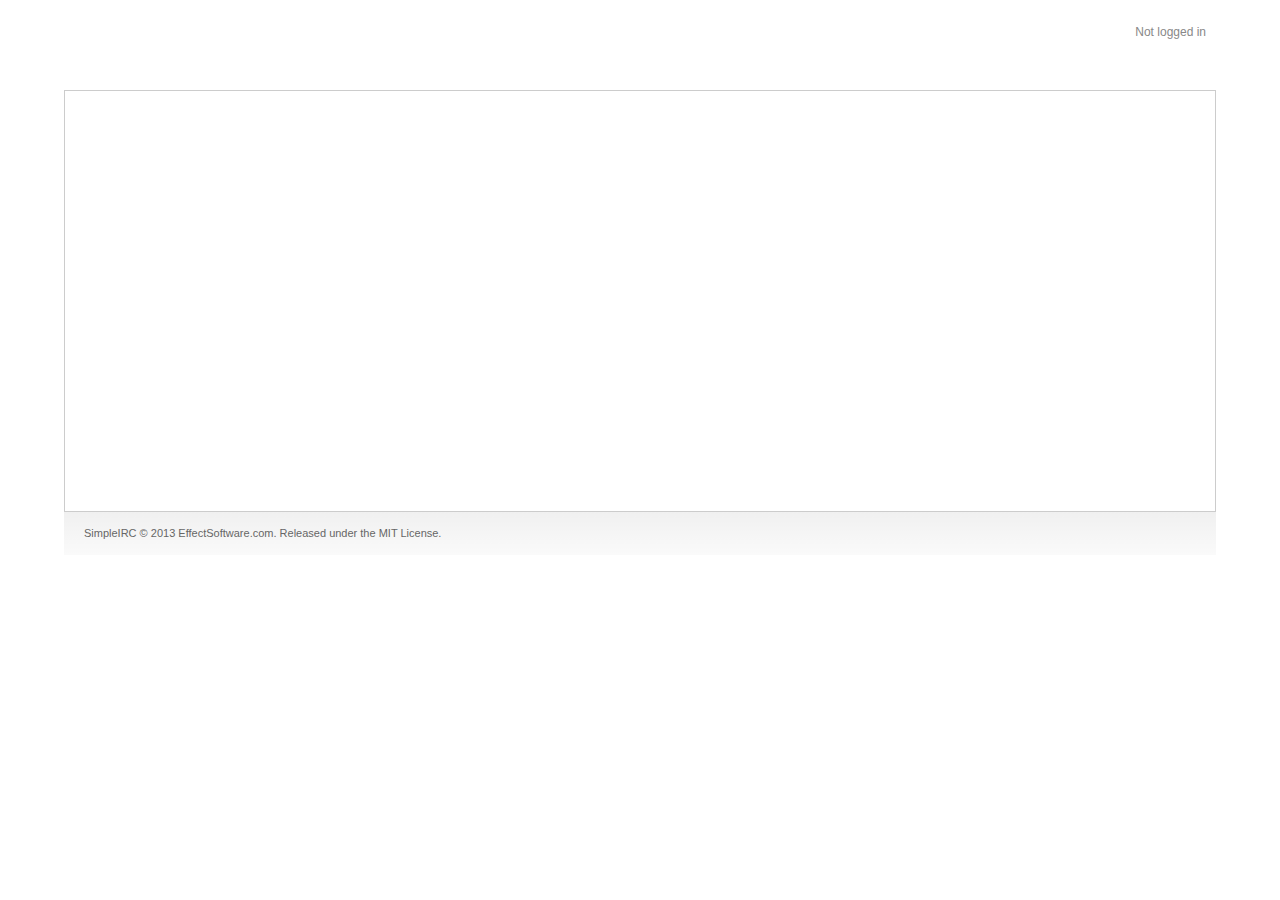
==== htdocs/index.html @ 1383f101 "initial checkin" ====
<!doctype html>

<html lang="en">
<head>
	<meta http-equiv="Content-Type" content="text/html; charset=utf-8">
	<title>Loading...</title>
	
	<meta name="author" content="Joseph Huckaby">
	<link rel="shortcut icon" href="/api/get_logo">
	<link rel="stylesheet" href="css/style.css">
	
	<!-- BUILD: COMBINE_SCRIPT_START -->
	<script src="js/jquery.min.js"></script>
	<script src="js/md5.js"></script>
	<script src="js/oop.js"></script>
	<script src="js/ajax.js"></script>
	<script src="js/cookie.js"></script>
	<script src="js/tools.js"></script>
	<script src="js/datetime.js"></script>
	<script src="js/nav.js"></script>
	<script src="js/Page.class.js"></script>
	<script src="js/PageManager.class.js"></script>
	<script src="js/dialog.js"></script>
	<script src="js/growl.js"></script>
	<script src="js/upload.js"></script>
	<script src="js/app.js"></script>
	<script src="js/pages/Base.class.js"></script>
	<script src="js/pages/Home.class.js"></script>
	<script src="js/pages/Login.class.js"></script>
	<script src="js/pages/Channels.class.js"></script>
	<script src="js/pages/Users.class.js"></script>
	<script src="js/pages/Logs.class.js"></script>
	<script src="js/pages/Settings.class.js"></script>
	<script src="js/pages/MyAccount.class.js"></script>
	<!-- BUILD: COMBINE_SCRIPT_END -->
	
	<script src="/api/config?callback=app.receiveConfig"></script>
	
</head>
<body>
	
	<div id="d_growl_wrapper"></div>
	
	<div id="container">
		<header>
			<div id="d_header">
				<div id="d_header_logo"></div>
				<div id="d_header_title"></div>
				<div id="d_header_user_bar">
					Not logged in
				</div>
				<div class="clear"></div>
			</div>
		</header>
		
		<div id="d_message" class="message shade-light" style="display:none">
			<div id="d_message_inner" class="message_inner"></div>
		</div>
		
		<div class="tab_bar" style="display:none">
			<div id="tab_Home" class="tab inactive" onMouseUp="Nav.go('Home')"><span class="content">Home</span></div>
			<div id="tab_Channels" class="tab inactive" onMouseUp="Nav.go('Channels')"><span class="content">Channels</span></div>
			<div id="tab_Users" class="tab inactive" style="display:none" onMouseUp="Nav.go('Users')"><span class="content">Users</span></div>
			<div id="tab_Logs" class="tab inactive" style="display:none" onMouseUp="Nav.go('Logs')"><span class="content">Logs</span></div>
			<div id="tab_Settings" class="tab inactive" style="display:none" onMouseUp="Nav.go('Settings')"><span class="content">Settings</span></div>
			<div id="tab_MyAccount" class="tab inactive" onMouseUp="Nav.go('MyAccount')"><span class="content">My Account</span></div>
			<div class="clear"></div>
		</div>
		
		<div class="main">
			<div id="page_Home" style="display:none"></div>
			<div id="page_Channels" style="display:none"></div>
			<div id="page_Users" style="display:none"></div>
			<div id="page_Logs" style="display:none"></div>
			<div id="page_Settings" style="display:none"></div>
			<div id="page_MyAccount" style="display:none"></div>
			<div id="page_Login" style="display:none"></div>
		</div>
		
		<footer>
			<div id="d_footer">
				<div class="copyright" id="d_copyright">SimpleIRC &copy; 2013 EffectSoftware.com. Released under the MIT License.</div>
				<div class="copyright" id="d_version" style="float:right"></div>
				<div class="clear"></div>
			</div>
		</footer>

	</div>
	
	<script>
		$(document).ready( function() {
			app.init();
		} );
		
		window.addEventListener( "resize", function() {
			// auto-resize if page has listener for this
			app.handleResize();
		}, false );
	</script>
	
</body>
</html>
---- htdocs/css/style.css ----
/* Base styles for Web App Framework */
/* Author: Joseph Huckaby */
/* Lots of content from: http://html5boilerplate.com/ */

html, body, div, span, object, iframe,
h1, h2, h3, h4, h5, h6, p, blockquote, pre,
abbr, address, cite, code,
del, dfn, em, img, ins, kbd, q, samp,
small, strong, sub, sup, var,
b, i,
dl, dt, dd, ol, ul, li,
fieldset, form, label, legend,
table, caption, tbody, tfoot, thead, tr, th, td,
article, aside, figure, footer, header, 
hgroup, menu, nav, section, menu,
time, mark, audio, video {
  margin:0;
  padding:0;
  border:0;
  outline:0;
  font-size:100%;
  vertical-align:baseline;
  background:transparent;
}                  

article, aside, figure, footer, header, 
hgroup, nav, section { display:block; }

nav ul { list-style:none; }

blockquote, q { quotes:none; }

blockquote:before, blockquote:after,
q:before, q:after { content:''; content:none; }

a { margin:0; padding:0; font-size:100%; vertical-align:baseline; background:transparent; }

ins { background-color:#ff9; color:#000; text-decoration:none; }

mark { background-color:#ff9; color:#000; font-style:italic; font-weight:bold; }

del { text-decoration: line-through; }

abbr[title], dfn[title] { border-bottom:1px dotted #000; cursor:help; }

table { border-collapse:collapse; border-spacing:0; }

hr { display:block; height:1px; border:0; border-top:1px solid #ccc; margin:1em 0; padding:0; }

input, select { vertical-align:middle; }

body { font:12px sans-serif; *font-size:small; *font:x-small; line-height:1.22; }

table { font-size:inherit; font:100%; }

select, input, textarea { font:99% sans-serif; }

textarea {
	outline: 0;
}

pre, code, kbd, samp { font-family: monospace, sans-serif; }

body, select, input, textarea { color:#444; }

h1,h2,h3,h4,h5,h6 { font-weight: bold; text-rendering: optimizeLegibility; }

html { -webkit-font-smoothing: antialiased; }
 
a:hover, a:active { outline: none; }

a, a:active, a:visited { color:#008BD6; }
a:hover { color:#036; }

ul { margin-left:30px; }
ol { margin-left:30px; list-style-type: decimal; }

small { font-size:85%; }
strong, th { font-weight: bold; }

td, td img { vertical-align:middle; } 

sub { vertical-align: sub; font-size: smaller; }
sup { vertical-align: super; font-size: smaller; }

pre { 
  padding: 15px; 
  
  white-space: pre; /* CSS2 */
  white-space: pre-wrap; /* CSS 2.1 */
  white-space: pre-line; /* CSS 3 (and 2.1 as well, actually) */
  word-wrap: break-word; /* IE */
}

input[type="radio"] { vertical-align: text-bottom; }
input[type="checkbox"] { vertical-align: bottom; *vertical-align: baseline; }
.ie6 input { vertical-align: text-bottom; }

label, input[type=button], input[type=submit], button { cursor: pointer; }

label { font-weight: bold; color:#666; }
label:hover { text-decoration: underline; }

input[type="text"], input[type="password"] { outline: 0; }
input[type="search"] { outline: 0; }

a:link { -webkit-tap-highlight-color: #FF5E99; } 

button {  width: auto; overflow: visible; }
 
.ie7 img { -ms-interpolation-mode: bicubic; }

.ir { display:block; text-indent:-999em; overflow:hidden; background-repeat: no-repeat; }

.hidden { display:none; visibility:hidden; } 

.visuallyhidden { position:absolute !important;    
  clip: rect(1px 1px 1px 1px); /* IE6, IE7 */
  clip: rect(1px, 1px, 1px, 1px); }

.invisible { visibility: hidden; }

.clear { clear: both }
.left { float: left; }
.right { float: right; }

.clearfix:after { content: "."; display: block; height: 0; clear: both; visibility: hidden; }
.clearfix { display: inline-block; }
* html .clearfix { height: 1%; } /* Hides from IE-mac \*/
.clearfix { display: block; }

@media print {
  * { background: transparent !important; color: #444 !important; text-shadow: none; }
  a, a:visited { color: #444 !important; text-decoration: underline; }
  a:after { content: " (" attr(href) ")"; } 
  abbr:after { content: " (" attr(title) ")"; }
  .ir a:after { content: ""; }  /* Don't show links for images */
  pre, blockquote { border: 1px solid #999; page-break-inside: avoid; }
  img { page-break-inside: avoid; }
  @page { margin: 0.5cm; }
  p, h2, h3 { orphans: 3; widows: 3; }
  h2, h3{ page-break-after: avoid; }
}

@media screen and (max-device-width: 480px) {
  html { -webkit-text-size-adjust:none; -ms-text-size-adjust:none; } 
}

/* Base styles for Web App Framework */
/* Author: Joseph Huckaby */

.clear { clear: both }
.left { float: left; }
.right { float: right; }

span.link {
	cursor: pointer;
	color: blue;
}
span.link:hover {
	text-decoration: underline;
}
span.link:active {
	color: red;
}

/* Growl */

#d_growl_wrapper {
	position: fixed;
	left: -2000px;
	top: 0px;
	width: 300px;
	z-index: 10002;
}

/* Message Box */
div.growl_message {
	position: relative;
	overflow: hidden;
	border-style: solid;
	border-width: 1px;
	margin-top: 5px;
	margin-left: 10px;
	margin-right: 10px;	
	
	-webkit-border-radius: 8px;
	-moz-border-radius: 8px;
	border-radius: 8px;
	
	background-image:-khtml-gradient(linear, left top, left bottom, from(rgba(255,255,255,1)), to(rgba(255,255,255,0))) !important;
	background-image:-moz-linear-gradient(top, rgba(255,255,255,1), rgba(255,255,255,0)) !important;
	background-image:-ms-linear-gradient(top, rgba(255,255,255,1), rgba(255,255,255,0)) !important;
	background-image:-webkit-gradient(linear, left top, left bottom, color-stop(0, rgba(255,255,255,1)), color-stop(1.0, rgba(255,255,255,0))) !important;
	background-image:-webkit-linear-gradient(top, rgba(255,255,255,1), rgba(255,255,255,0)) !important;
	background-image:-o-linear-gradient(top, rgba(255,255,255,1), rgba(255,255,255,0)) !important;
	background-image:linear-gradient(top, rgba(255,255,255,1), rgba(255,255,255,0)) !important;
	
	box-shadow: rgba(0,0,0,0.2) 5px 5px 8px;
	-webkit-box-shadow: rgba(0,0,0,0.2) 5px 5px 8px;
	-moz-box-shadow: rgba(0,0,0,0.2) 5px 5px 8px;
	
	cursor: pointer;
}

div.growl_message_inner {
	font-size: 12px; 
	font-weight: bold;
	/* padding: 15px 10px 5px 45px; */
	padding: 8px 10px 8px 45px;
	/* min-height: 24px; */
	cursor: pointer;
	/* word-break: break-all;
	word-wrap: break-word; */
	text-shadow:0 1px 0 rgba(255, 255, 255, 1);
}

div.growl_message.success { color:#0a0; background-color:#bfb; }
div.growl_message.warning { color:#990; background-color:#ffb; }
div.growl_message.error   { color:#c00; background-color:#fdd; }
div.growl_message.progress {
	color:#666; 
	background-color:#ddd;
	border-top-color: #bbb;
	border-left-color: #bbb;
	border-right-color: #888;
	border-bottom-color: #888;
}

div.growl_message.error > div.growl_message_inner { background: url(../images/error_24.png) no-repeat 10px center; }
div.growl_message.warning > div.growl_message_inner { background: url(../images/error_24.png) no-repeat 10px center; }
div.growl_message.success > div.growl_message_inner { background: url(../images/check_24.png) no-repeat 10px center; }
div.growl_message.progress > div.growl_message_inner { background: url(../images/loading-24.gif) no-repeat 10px center; cursor:default; }

/* Dialog */

#dialog_overlay {
	position: fixed;
	z-index:10001;
	top: 0px;
	left: 0px;
	background-color:#fff;
	height:100%;
	width:100%;
}

#dialog_container {
	position: fixed;
	z-index:10002;
}

#dialog_main {
	border: 1px solid #ccc;
	padding: 10px;
	background: #fff;
	text-align: left;
	
	box-shadow: rgba(0,0,0,0.2) 5px 5px 8px;
	-webkit-box-shadow: rgba(0,0,0,0.2) 5px 5px 8px;
	-moz-box-shadow: rgba(0,0,0,0.2) 5px 5px 8px;
}

div.dialog_subtitle {
	margin-bottom: 10px;
	text-align: center;
	font-size: 14px;
	font-weight: bold;
}

/* Misc */

.loading {
	background-image: url(../images/loading.gif);
	background-repeat: no-repeat;
	background-position: center center;
	
	min-width: 32px;
	min-height: 32px;
}

.disabled {
	opacity: 0.5;
	filter: alpha(opacity=50);
	cursor: default;
}

.invalid {
	background-color: #fcc;
}
.error {
	background-color: #fcc;
}

.caption { font-size:11px; cursor:default; color:#aaa; }

.strong { font-weight: bold; }


body {
	font-family: helvetica, sans-serif;
	/* background-image: url(../images/body2.png); */
	/* background-size: 128px 128px; */
}

#container {
	width: 90%;
	margin: 0 auto 0 auto;
}

a {
	color: #008BD6;
}
a:hover {
	color: #444;
}

span.link {
	color: #008BD6;
	text-decoration: underline;
}
span.link:hover {
	color: #444;
}
span.link:active {
	color: #008BD6;
}

/* Header */

#d_header {
	position: relative;
	margin-top: 20px;
	margin-bottom: 10px;
	height: 60px;
	
	/* background: #fff; */
	/* background: -webkit-gradient(
	    linear,
	    left bottom,
	    left top,
		color-stop(0, #6287b3),
	    color-stop(0.5, #224773),
		color-stop(1.0, #002E54)
	);
	background: -moz-linear-gradient(
	    center bottom,
		#6287b3 0%,
	    #224773 50%,
		#002E54 100%
	);
	
	filter: progid:DXImageTransform.Microsoft.gradient( startColorstr='#002E54', endColorstr='#6287b3',GradientType=0 );
	
	box-shadow: rgba(0,0,0,0.3) 3px 3px 4px;
	-webkit-box-shadow: rgba(0,0,0,0.3) 3px 3px 4px; 
	-moz-box-shadow: rgba(0,0,0,0.3) 3px 3px 4px; */
}

#d_header_logo {
	float: left;
	width: 60px;
	height: 60px;
	margin-left: 0px;
	/* background-image: url(../images/logo-128.png); */
	background-image: url(/api/get_logo);
	background-repeat: no-repeat;
	background-position: center center;
	background-size: 45px 45px;
}

#d_header_title {
	float: left;
	margin-left: 0px;
	height: 60px;
	line-height: 60px;
	font-size: 32px;
	color: #999;
	font-weight: bold;
	letter-spacing: -1px;
	opacity: 0.9;
	cursor: default;
}

#d_header_user_bar {
	float: right;
	margin-top: 5px;
	margin-right: 10px;
	color: #888;
	font-size: 12px;
	text-align: right;
}

#d_header_user_bar a {
	color: #aaa;
}

#d_header_user_bar a:hover {
	color: #008BD6;
}

#d_header_avatar {
	float: right;
	margin-top: 5px;
	margin-right: 0px;
	width: 40px;
	height: 40px;
	background-repeat: no-repeat;
	background-position: center center;
	background-size: 100%;
}

/* Tabs */

.tab_bar {
	position: relative;
	height: 26px;
	top: 1px; /* covers border of main box below tabs */
	z-index: 2;
	overflow: hidden;
}

.side_tab_bar {
	width: 180px;
	height: 100%;
	border-right: 1px solid #ccc;
}

.tab {
	float: left;
	margin-left: 10px;
	padding:0;
	height: 26px;
	background-repeat: repeat-x;
	
	border-left: 1px solid #ccc;
	border-top: 1px solid #ccc;
	border-right: 1px solid #ccc;
	
	border-top-left-radius: 6px;
	border-top-right-radius: 6px;
	-moz-border-radius-topleft: 6px;
	-moz-border-radius-topright: 6px;
	-webkit-border-top-left-radius: 6px;
	-webkit-border-top-right-radius: 6px;
	
	background: #e8e8e8;
	background: -webkit-gradient(
	    linear,
	    left bottom,
	    left top,
	    color-stop(0, rgba(232, 232, 232, 1.0)),
	    color-stop(1, rgba(255, 255, 255, 1.0))
	);
	background: -moz-linear-gradient(
	    center bottom,
	    rgba(232, 232, 232, 1.0) 0%,
	    rgba(255, 255, 255, 1.0) 100%
	);
		
	cursor: pointer;
}

.tab.side {
	position: relative;
	left: 1px;
	float: right;
	clear: both;
	margin-top: 10px;
	
	border-right: none;
	border-left: 1px solid #ccc;
	border-top: 1px solid #ccc;
	border-bottom: 1px solid #ccc;
	
	border-bottom-left-radius: 6px;
	border-top-right-radius: 0px;
	-moz-border-radius-bottomleft: 6px;
	-moz-border-radius-topright: 0px;
	-webkit-border-bottom-left-radius: 6px;
	-webkit-border-top-right-radius: 0px;
}
.tab.side.inactive {
	left: 0px;
}
.tab.side.active, .tab.side.active:hover {
	box-shadow: none; 
	-webkit-box-shadow: none; 
	-moz-box-shadow: none;
}

.tab .content {
	height: 26px;
	line-height: 26px;
	margin-left:11px;
	margin-right:11px;
	font-size: 13px;
	font-weight: bold;
	position: relative;
	z-index: 2;
	
	max-width: 200px;
	white-space: nowrap;
	overflow: hidden;
	text-overflow: ellipsis;
	
	user-select: none;
	-moz-user-select: none;
	-webkit-user-select: none;
	
	color: #777;
	text-shadow: #fff 0px 1px 0px;
}

.tab.icononly .content {
	margin-left:1px;
	margin-right:3px;
}

.tab .content.icon {
	padding-left: 24px;
	background-position: 2px 4px;
	background-repeat: no-repeat;
}

.tab.icononly .content.icon {
	background-position: 5px 4px;
}

.tab.active, .tab.active:hover {
	background: #fff;
	background: -webkit-gradient(
	    linear,
	    left bottom,
	    left top,
	    color-stop(0, #fff),
	    color-stop(1, #fff)
	);
	background: -moz-linear-gradient(
	    center bottom,
	    #fff 0%,
	    #fff 100%
	);
		
	cursor: default;
	
	/* box-shadow: rgba(0,0,0,0.2) 2px 2px 3px; 
	-webkit-box-shadow: rgba(0,0,0,0.2) 2px 2px 3px; 
	-moz-box-shadow: rgba(0,0,0,0.2) 2px 2px 3px; */
}

.tab.active .content {
	/* color: #444; */
	
	/* color: #21A7D3; */
	color: #008BD6;
	
	/* text-shadow: #7D0000 0px -1px; */
}

.tab:hover {
	background: #e8e8e8;
	background: -webkit-gradient(
	    linear,
	    left bottom,
	    left top,
	    color-stop(0, rgba(232, 232, 232, 1.0)),
	    color-stop(1, rgba(255, 255, 255, 1.0))
	);
	background: -moz-linear-gradient(
	    center bottom,
	    rgba(232, 232, 232, 1.0) 0%,
	    rgba(255, 255, 255, 1.0) 100%
	);
}

.tab:hover .content {
	color: #444;
}
.tab.active:hover .content {
	color: #008BD6;
}

/* Main content area below tabs */

.main {
	border: 1px solid #ccc;
	padding: 10px;
	min-height: 400px;
	
	background: white;
	
	/* box-shadow: rgba(0,0,0,0.2) 2px 2px 3px; 
	-webkit-box-shadow: rgba(0,0,0,0.2) 2px 2px 3px; 
	-moz-box-shadow: rgba(0,0,0,0.2) 2px 2px 3px; */
}

.main > div {
	min-height: 400px;
}

div.subtitle {
	height: 20px;
	font-size: 16px;
	font-weight: bold;
	line-height: 20px;
	/* color: #888; */
	color: #008BD6;
	text-shadow: 0px 1px 0px white;
	padding-left: 3px;
	padding-right: 3px;
	margin-bottom: 15px;
	border-top: 1px solid #ccc;
	
	background: #f0f0f0;
	background: -webkit-gradient(
	    linear,
	    left top,
	    left bottom,
	    color-stop(0, #f0f0f0),
	    color-stop(1, #fff)
	);
	background: -moz-linear-gradient(
	    center top,
	    #f0f0f0 0%,
	    #fff 100%
	);
}

div.subtitle_widget {
	float: right;
	height: 20px;
	font-size: 12px;
	line-height: 20px;
	margin-left: 0px;
	margin-right: 10px;
	padding-left: 10px;
	border-left: 1px solid #ddd;
	text-shadow: 0px 1px 0px white;
	color: #777;
	font-weight: normal;
}

/* Fieldsets and labels */

fieldset {
	background: #f8f8f8;
	background: -webkit-gradient(
	    linear,
	    left bottom,
	    left top,
	    color-stop(0, #f4f4f4),
	    color-stop(1, #fff)
	);
	background: -moz-linear-gradient(
	    center bottom,
	    #f4f4f4 0%,
	    #fff 100%
	);
		
	border:1px solid #ccc; 
	padding:4px 8px 8px 8px;
	
	box-shadow: rgba(0,0,0,0.1) 3px 3px 4px;
	-webkit-box-shadow: rgba(0,0,0,0.1) 3px 3px 4px; 
	-moz-box-shadow: rgba(0,0,0,0.1) 3px 3px 4px;
}
legend { 
	padding-left: 5px;
	padding-right: 5px;
	font-family:Helvetica,sans-serif; 
	font-size:13px;
	cursor:default; 
	font-weight:bold; 
	color:#008BD6;
}

.label {
	font-weight: bold;
	color: #ac631a;
}

label:hover {
	color: #008BD6;
}

/* Data Table */

.data_table tr th {
	font-family:Helvetica,sans-serif; 
	font-size:13px; 
	height: 20px;
	line-height: 20px;
	cursor:default; 
	font-weight:bold; 
	text-align:left;
	padding-right:10px;
	/* color:#1840F0; */
	color: #777;
	text-shadow: 0px 1px 0px white;
	
	border-top: 1px solid #ccc;
	
	background: #ccc;
	background: -webkit-gradient(
	    linear,
	    left bottom,
	    left top,
	    color-stop(0, #ccc),
	    color-stop(1, #fff)
	);
	background: -moz-linear-gradient(
	    center bottom,
	    #ccc 0%,
	    #fff 100%
	);	
}
.data_table tr td {
	line-height: 20px;
	padding-right:10px;
	
	background: #f8f8f8;
	background: -webkit-gradient(
	    linear,
	    left bottom,
	    left top,
	    color-stop(0, #efefef),
	    color-stop(1, #fff)
	);
	background: -moz-linear-gradient(
	    center bottom,
	    #efefef 0%,
	    #fff 100%
	);	
}

/* Buttons */

.button {
	width: 100px;
	height: 18px;
	padding: 4px 5px 1px 5px;
	
	background: #e8e8e8;
	background: -webkit-gradient(
	    linear,
	    left bottom,
	    left top,
	    color-stop(0, #fff),
	    color-stop(1, #e8e8e8)
	);
	background: -moz-linear-gradient(
	    center bottom,
	    #fff 0%,
	    #e8e8e8 100%
	);
		
	border-left: 1px solid #ccc;
	border-top: 1px solid #ccc;
	border-right: 1px solid #999;
	border-bottom: 1px solid #999;
	cursor:pointer;
	font-family:Helvetica, sans-serif; 
	font-size:10pt; 
	font-weight:bold; 
	color:#666;
	text-align: center;
	
	border-radius: 6px;
	-moz-border-radius: 6px;
	-webkit-border-radius: 6px;
	
	box-shadow: rgba(0,0,0,0.1) 1px 1px 2px; 
	-webkit-box-shadow: rgba(0,0,0,0.1) 1px 1px 2px; 
	-moz-box-shadow: rgba(0,0,0,0.1) 1px 1px 2px;
	
	user-select: none;
	-moz-user-select: none;
	-webkit-user-select: none;
}

.button.mini {
	width: 70px;
	height: 15px;
	font-size:9pt;
	border-radius: 5px;
	-moz-border-radius: 5px;
	-webkit-border-radius: 5px;
}

.button:hover, .button.hover {
	/* color:#444; */
	color: #008BD6;
	
	background: #e8e8e8;
	background: -webkit-gradient(
	    linear,
	    left bottom,
	    left top,
	    color-stop(0, #fff),
	    color-stop(1, #f0f0f0)
	);
	background: -moz-linear-gradient(
	    center bottom,
	    #fff 0%,
	    #f0f0f0 100%
	);
}

.button.disabled:hover, .button.disabled.hover {
	background: #e8e8e8;
	background: -webkit-gradient(
	    linear,
	    left bottom,
	    left top,
	    color-stop(0, #fff),
	    color-stop(1, #e8e8e8)
	);
	background: -moz-linear-gradient(
	    center bottom,
	    #fff 0%,
	    #e8e8e8 100%
	);	
}

.button:active, .button.active {
	padding: 5px 4px 0px 6px;
	border-left: 1px solid #777;
	border-top: 1px solid #777;
	border-right: 1px solid #ccc;
	border-bottom: 1px solid #ccc;
	
	background: #ddd;
	background: -webkit-gradient(
	    linear,
	    left bottom,
	    left top,
	    color-stop(0, #e0e0e0),
	    color-stop(1, #f0f0f0)
	);
	background: -moz-linear-gradient(
	    center bottom,
	    #e0e0e0 0%,
	    #f0f0f0 100%
	);	
}

.button.disabled:active, .button.disabled.active {
	padding: 4px 5px 1px 5px;
	border-left: 1px solid #ccc;
	border-top: 1px solid #ccc;
	border-right: 1px solid #999;
	border-bottom: 1px solid #999;
	background: #e8e8e8;
	background: -webkit-gradient(
	    linear,
	    left bottom,
	    left top,
	    color-stop(0, #fff),
	    color-stop(1, #e8e8e8)
	);
	background: -moz-linear-gradient(
	    center bottom,
	    #fff 0%,
	    #e8e8e8 100%
	);	
}

/* Menus */

select {
	color:#444;
	border: 1px solid #ccc;
	outline: 0;
	font-size: 15px;
}

select.small {
	font-size: 13px;
}

/* Message Box */

div.message {
	position: relative;
	overflow: hidden;
	border-style: solid;
	border-width: 1px;
	margin-bottom: 10px;
	margin-left: 10px;
	margin-right: 10px;
}

div.message_inner {
	font-family:Helvetica,sans-serif; font-size:10pt; font-weight:bold; cursor:default;
	padding:10px 40px 10px 40px;
}

div.message.success { color:#0a0; background-color:#bfb; }
div.message.warning { color:#990; background-color:#ffb; }
div.message.error   { color:#c00; background-color:#fdd; }

div.message.error div.message_inner { background: url(../common/images/error_24.png) no-repeat 5px center; }
div.message.warning div.message_inner { background: url(../common/images/error_24.png) no-repeat 5px center; }
div.message.success div.message_inner { background: url(../common/images/check_24.png) no-repeat 5px center; }

/* Footer */

#d_footer {
	margin: 0 0; 
	padding: 13px 20px 17px;
	height: 13px;
	
	background: rgba(0, 0, 0, 0.039);
	background: -webkit-gradient(
	    linear,
	    left bottom,
	    left top,
	    color-stop(0, rgba(0, 0, 0, 0.019)),
	    color-stop(1, rgba(0, 0, 0, 0.058))
	);
	background: -moz-linear-gradient(
	    center bottom,
	    rgba(0, 0, 0, 0.019) 0%,
	    rgba(0, 0, 0, 0.058) 100%
	);	
}

#d_footer_logo {
	margin: 0;
	padding: 0;
	width: 16px;
	height: 16px;
	background-image: url(../images/cloud-32x32.png);
	background-repeat: no-repeat;
	background-position: center center;
	background-size: 100%;
	float: left;
}

.copyright {
	margin: 0;
	padding: 2px 0 0 0px;
	font-size: 11px;
	font-weight: normal;
	color: #666;
	float: left;
}

#d_footer_links {
	margin: 0;
	padding: 0;
	float: right;
	overflow: hidden;
}

#d_footer_links ul {
	margin: 0 0 0 -1px;
	padding: 0;
	list-style: none;
}

#d_footer_links ul li {
	float: left;
}

#d_footer_links ul li a {
	margin: 0;
	padding: 0 8px;
	text-decoration: none;
	color: #888;
	border-left: 1px solid #666;
}

#d_footer_links ul li:first-child a {
	border-left: none;
}

#d_footer_links ul li a:hover {
	text-decoration: underline;
	color: #008BD6;
}

/* Misc */

.table_label {
	font-size: 15px;
	font-weight: bold; 
	color: #888;
	
	padding-right: 10px;
}

.caption { font-family:Helvetica,sans-serif; font-size:11px; cursor:default; color:#aaa; }

.table_spacer { height:1px; background:#ddd; margin-top:12px; margin-bottom:12px; }
.table_spacer.short { margin-top:6px; margin-bottom:6px; }
.table_spacer.transparent { background:transparent; }

td.table_value > div > input[type="text"], td.table_value > div > input[type="password"] { font-size:14px; }
td.table_value > div > textarea { border:1px solid #ccc; color:#444; font-family:monospace; }
td.table_value > div > label { line-height:18px; font-size:13px; }

.pagination { margin-top:10px; margin-bottom:0px; font-weight:bold; color:#666; }

.h1 { font-size:20px; font-weight:bold; color:#ac631a; }

.center { margin-left:auto; margin-right: auto; }

.dialog_container {
	width:500px; 
	margin-left:auto; 
	margin-right:auto;
}

.dialog_title {
	background:#eee; 
	padding:20px; 
	font-size:18px; 
	font-weight:bold; 
	border-left:1px solid #ccc; 
	border-right:1px solid #ccc; 
	border-top:1px solid #ccc; 
	margin:0; 
	/* color:#888;  */
	color: #008BD6;
	text-align:center;
	text-shadow:0 1px 0 rgba(255, 255, 255, 1);
	
	-webkit-border-top-left-radius: 5px;
	-webkit-border-top-right-radius: 5px;
	-moz-border-radius-topleft: 5px;
	-moz-border-radius-topright: 5px;
	border-top-left-radius: 5px;
	border-top-right-radius: 5px;
	
	-webkit-border-bottom-left-radius: 0px;
	-webkit-border-bottom-right-radius: 0px;
	-moz-border-radius-bottomleft: 0px;
	-moz-border-radius-bottomright: 0px;
	border-bottom-left-radius: 0px;
	border-bottom-right-radius: 0px;
}

.dialog_content {
	background: #fff;
	border-left:1px solid #ccc; 
	border-right:1px solid #ccc; 
	padding:30px;
}

.dialog_buttons {
	background:#f8f8f8; 
	padding:15px; 
	border-left:1px solid #ccc; 
	border-right:1px solid #ccc; 
	border-bottom:1px solid #ccc;
	
	-webkit-border-top-left-radius: 0px;
	-webkit-border-top-right-radius: 0px;
	-moz-border-radius-topleft: 0px;
	-moz-border-radius-topright: 0px;
	border-top-left-radius: 0px;
	border-top-right-radius: 0px;
	
	-webkit-border-bottom-left-radius: 5px;
	-webkit-border-bottom-right-radius: 5px;
	-moz-border-radius-bottomleft: 5px;
	-moz-border-radius-bottomright: 5px;
	border-bottom-left-radius: 5px;
	border-bottom-right-radius: 5px;
}

.dialog_shadow {
	box-shadow: rgba(0,0,0,0.2) 5px 5px 8px;
	-webkit-box-shadow: rgba(0,0,0,0.2) 5px 5px 8px;
	-moz-box-shadow: rgba(0,0,0,0.2) 5px 5px 8px;
}

.dialog_simple {
	background: #fff;
	border: 1px solid #ccc;
	border-radius: 5px;
	padding: 30px;
}

/* Override default generic dialog, so we can use ours */
#dialog_overlay {
	background-color: #fff !important;
}

#dialog_main {
	border: none !important;
	padding: 0px !important;
	background: transparent !important;
	box-shadow: none !important;
	-webkit-box-shadow: none !important;
	-moz-box-shadow: none !important;
}

/* Generic shade classes, can be applied to anything for a transparent vertical gradient */

.shade {
	background-image:-khtml-gradient(linear, left top, left bottom, from(rgba(255,255,255,0.25)), to(rgba(0,0,0,0.25))) !important;
	background-image:-moz-linear-gradient(top, rgba(255,255,255,0.25), rgba(0,0,0,0.25)) !important;
	background-image:-ms-linear-gradient(top, rgba(255,255,255,0.25), rgba(0,0,0,0.25)) !important;
	background-image:-webkit-gradient(linear, left top, left bottom, color-stop(0, rgba(255,255,255,0.25)), color-stop(1.0, rgba(0,0,0,0.25))) !important;
	background-image:-webkit-linear-gradient(top, rgba(255,255,255,0.25), rgba(0,0,0,0.25)) !important;
	background-image:-o-linear-gradient(top, rgba(255,255,255,0.25), rgba(0,0,0,0.25)) !important;
	background-image:linear-gradient(top, rgba(255,255,255,0.25), rgba(0,0,0,0.25)) !important;
}
.shade-light {
	background-image:-khtml-gradient(linear, left top, left bottom, from(rgba(255,255,255,1)), to(rgba(255,255,255,0))) !important;
	background-image:-moz-linear-gradient(top, rgba(255,255,255,1), rgba(255,255,255,0)) !important;
	background-image:-ms-linear-gradient(top, rgba(255,255,255,1), rgba(255,255,255,0)) !important;
	background-image:-webkit-gradient(linear, left top, left bottom, color-stop(0, rgba(255,255,255,1)), color-stop(1.0, rgba(255,255,255,0))) !important;
	background-image:-webkit-linear-gradient(top, rgba(255,255,255,1), rgba(255,255,255,0)) !important;
	background-image:-o-linear-gradient(top, rgba(255,255,255,1), rgba(255,255,255,0)) !important;
	background-image:linear-gradient(top, rgba(255,255,255,1), rgba(255,255,255,0)) !important;
}
.shade-light-half {
	background-image:-khtml-gradient(linear, left top, left bottom, from(rgba(255,255,255,0.5)), to(rgba(255,255,255,0))) !important;
	background-image:-moz-linear-gradient(top, rgba(255,255,255,0.5), rgba(255,255,255,0)) !important;
	background-image:-ms-linear-gradient(top, rgba(255,255,255,0.5), rgba(255,255,255,0)) !important;
	background-image:-webkit-gradient(linear, left top, left bottom, color-stop(0, rgba(255,255,255,0.5)), color-stop(1.0, rgba(255,255,255,0))) !important;
	background-image:-webkit-linear-gradient(top, rgba(255,255,255,0.5), rgba(255,255,255,0)) !important;
	background-image:-o-linear-gradient(top, rgba(255,255,255,0.5), rgba(255,255,255,0)) !important;
	background-image:linear-gradient(top, rgba(255,255,255,0.5), rgba(255,255,255,0)) !important;
}
.shade-dark {
	background-image:-khtml-gradient(linear, left top, left bottom, from(rgba(0,0,0,0)), to(rgba(0,0,0,0.25))) !important;
	background-image:-moz-linear-gradient(top, rgba(0,0,0,0), rgba(0,0,0,0.25)) !important;
	background-image:-ms-linear-gradient(top, rgba(0,0,0,0), rgba(0,0,0,0.25)) !important;
	background-image:-webkit-gradient(linear, left top, left bottom, color-stop(0, rgba(0,0,0,0)), color-stop(1.0, rgba(0,0,0,0.25))) !important;
	background-image:-webkit-linear-gradient(top, rgba(0,0,0,0), rgba(0,0,0,0.25)) !important;
	background-image:-o-linear-gradient(top, rgba(0,0,0,0), rgba(0,0,0,0.25)) !important;
	background-image:linear-gradient(top, rgba(0,0,0,0), rgba(0,0,0,0.25)) !important;
}
.shade-dark-half {
	background-image:-khtml-gradient(linear, left top, left bottom, from(rgba(0,0,0,0)), to(rgba(0,0,0,0.125))) !important;
	background-image:-moz-linear-gradient(top, rgba(0,0,0,0), rgba(0,0,0,0.125)) !important;
	background-image:-ms-linear-gradient(top, rgba(0,0,0,0), rgba(0,0,0,0.125)) !important;
	background-image:-webkit-gradient(linear, left top, left bottom, color-stop(0, rgba(0,0,0,0)), color-stop(1.0, rgba(0,0,0,0.125))) !important;
	background-image:-webkit-linear-gradient(top, rgba(0,0,0,0), rgba(0,0,0,0.125)) !important;
	background-image:-o-linear-gradient(top, rgba(0,0,0,0), rgba(0,0,0,0.125)) !important;
	background-image:linear-gradient(top, rgba(0,0,0,0), rgba(0,0,0,0.125)) !important;
}

/* Image Editor */
.image_editor_widget { float:right; width:200px; margin-right:15px; }

/* User Manager */

a.user_list_preview {
	display: block;
	height: 33px;
	line-height: 33px;
	padding-left: 36px;
	background-position: left top;
	background-repeat: no-repeat;
	background-size: 32px 32px;
	font-weight: bold;
}

span.color_label {
	border-radius: 5px;
	padding: 2px 4px 2px 4px;
	color: #fff;
	font-size: 11px;
	font-weight: bold;
	text-shadow: 0px 1px 0px rgba(0, 0, 0, 0.5);
	cursor: default;
}
span.color_label.voice { background: #44bb44; }
span.color_label.halfop { background: #bbbb44; }
span.color_label.op { background: #bb4444; }
span.color_label.founder { background: #bb44bb; }

span.color_label.standard { background: #999999; }
span.color_label.admin { background: #5b9bd1; }

span.color_label.private { background: #bb4444; }
span.color_label.public { background: #44bb44; }

span.color_label.online { background: #44bb44; }
span.color_label.offline { background: #999999; }

span.color_label.suspended { background: #bb4444; }
span.color_label.active { background: #44bb44; }

/* Special growl progress classes, for file upload */

div.growl_progress_row {
	height: 18px;
	line-height: 18px;
	white-space: nowrap;
	width: 100%;
	overflow: hidden;
	text-overflow: ellipsis;
}
div.growl_progress_row.stats {
	font-weight:normal; 
	text-shadow:none;
	font-size:11px;
}

div.progress_bar_container {
	position: relative;
}
div.progress_bar_bkgnd {
	position: relative;
	z-index: 1;
	border-radius: 8px;
	border-bottom: 1px solid #5a6371;
	background: -webkit-gradient(
	    linear,
	    left bottom,
	    left top,
		color-stop(0, #5a6371),
		color-stop(1.0, #7a8391)
	);
	background: -moz-linear-gradient(
	    center bottom,
		#5a6371 0%,
		#7a8391 100%
	);
	
	/* box-shadow: rgba(255,255,255,1) 0px 1px 0px;
	-webkit-box-shadow: rgba(255,255,255,1) 0px 1px 0px;
	-moz-box-shadow: rgba(255,255,255,1) 0px 1px 0px; */
}
div.progress_bar_thumb {
	position: absolute;
	z-index: 2;
	border-radius: 8px;
	top: 0px;
	border-top: 1px solid #bcefff;
	background: -webkit-gradient(
			linear,
			left bottom,
			left top,
		color-stop(0, #5b9bd1),
		color-stop(0.5, #7cafda),
		color-stop(1.0, #9ccffa)
	);
	background: -moz-linear-gradient(
			center bottom,
		#5b9bd1 0%,
		#7cafda 50%,
		#9ccffa 100%
	);
}

/* SimpleIRC */

div.info_label {
	font-size: 11px;
	font-weight: bold;
	color: #999;
	cursor: default;
	text-shadow: 0px 1px 0px white;
}

div.info_value {
	margin-top: 1px;
	margin-bottom: 10px;
	font-weight: bold;
	color: #555;
}

div.td_big {
	line-height:32px;
	font-size: 14px;
	font-weight: bold;
}

#d_logo_upload {
	width: 100%;
	height: 80px;
	background-repeat: no-repeat;
	background-position: center center;
	background-size: 45px 45px;
	cursor: pointer;
}

.dragover {
	box-shadow: rgba(0,128,255,1) 0px 0px 8px;
	-webkit-box-shadow: rgba(0,128,255,1) 0px 0px 8px;
	-moz-box-shadow: rgba(0,128,255,1) 0px 0px 8px;
}
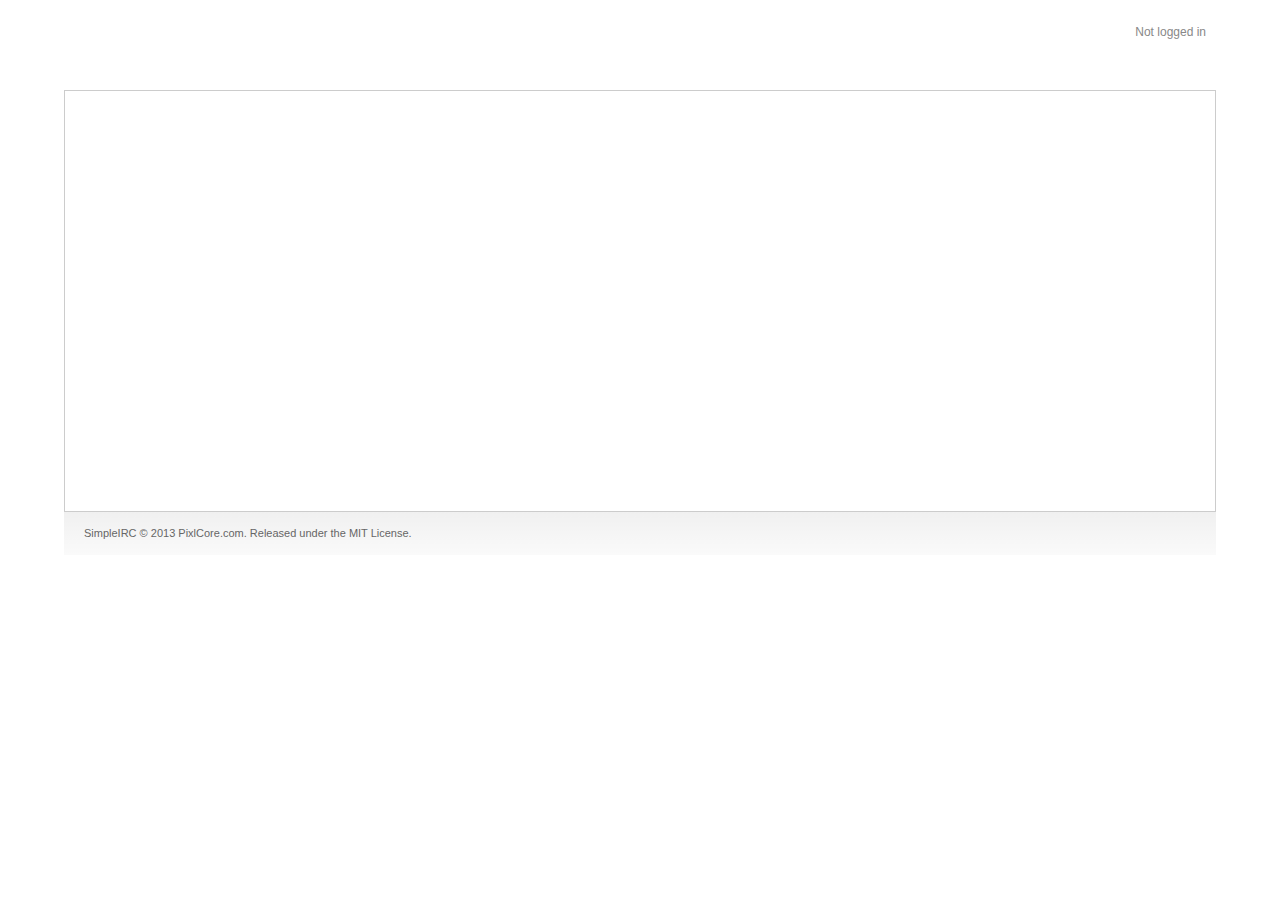
==== commit 72c50fb8: "Changed EffectSoftware to PixlCore (new company name)." ====
--- a/htdocs/index.html
+++ b/htdocs/index.html
@@ -79,7 +79,7 @@
 		
 		<footer>
 			<div id="d_footer">
-				<div class="copyright" id="d_copyright">SimpleIRC &copy; 2013 EffectSoftware.com. Released under the MIT License.</div>
+				<div class="copyright" id="d_copyright">SimpleIRC &copy; 2013 PixlCore.com. Released under the MIT License.</div>
 				<div class="copyright" id="d_version" style="float:right"></div>
 				<div class="clear"></div>
 			</div>
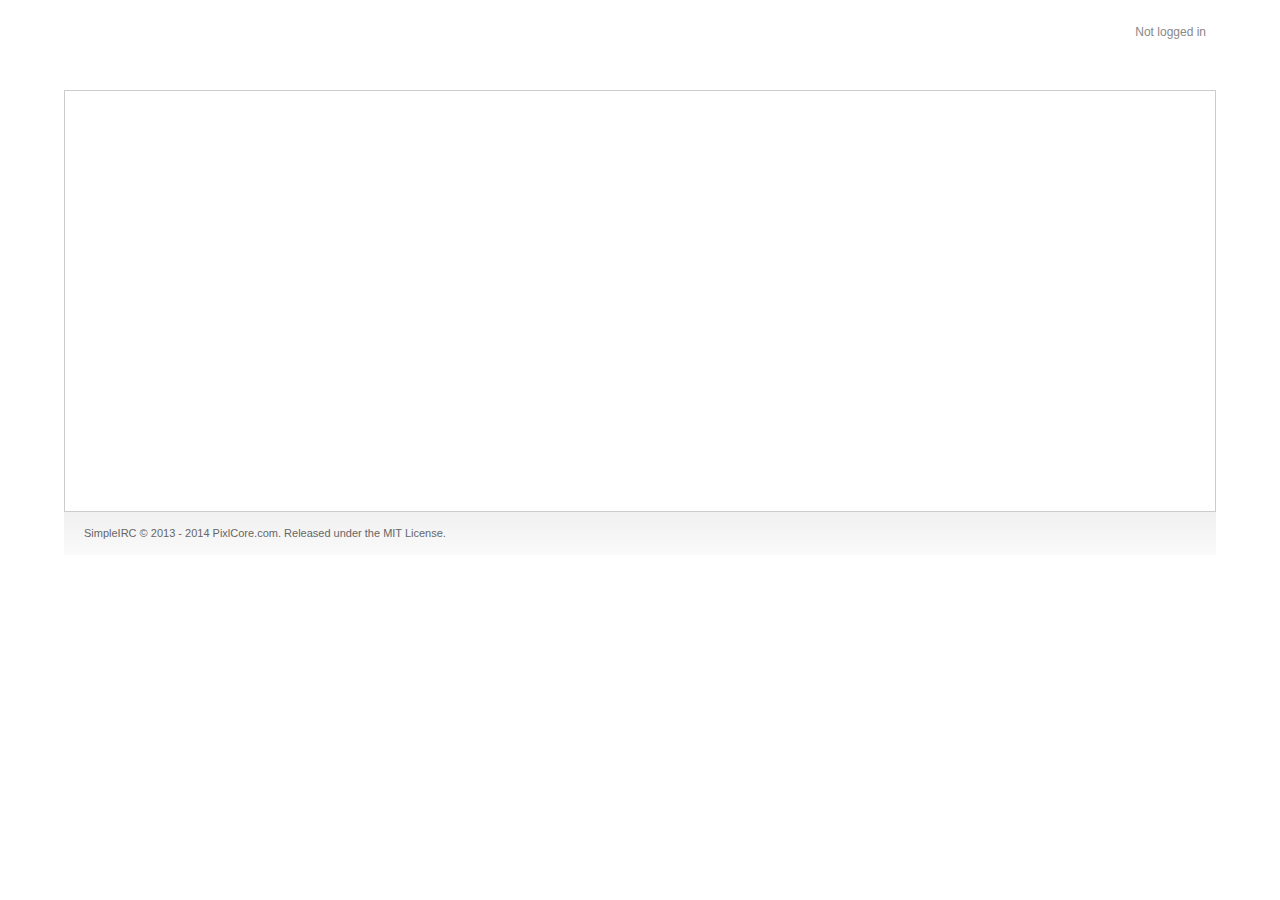
==== commit 632dc4fa: "Updated copyright year." ====
--- a/htdocs/index.html
+++ b/htdocs/index.html
@@ -79,7 +79,7 @@
 		
 		<footer>
 			<div id="d_footer">
-				<div class="copyright" id="d_copyright">SimpleIRC &copy; 2013 PixlCore.com. Released under the MIT License.</div>
+				<div class="copyright" id="d_copyright">SimpleIRC &copy; 2013 - 2014 PixlCore.com. Released under the MIT License.</div>
 				<div class="copyright" id="d_version" style="float:right"></div>
 				<div class="clear"></div>
 			</div>
